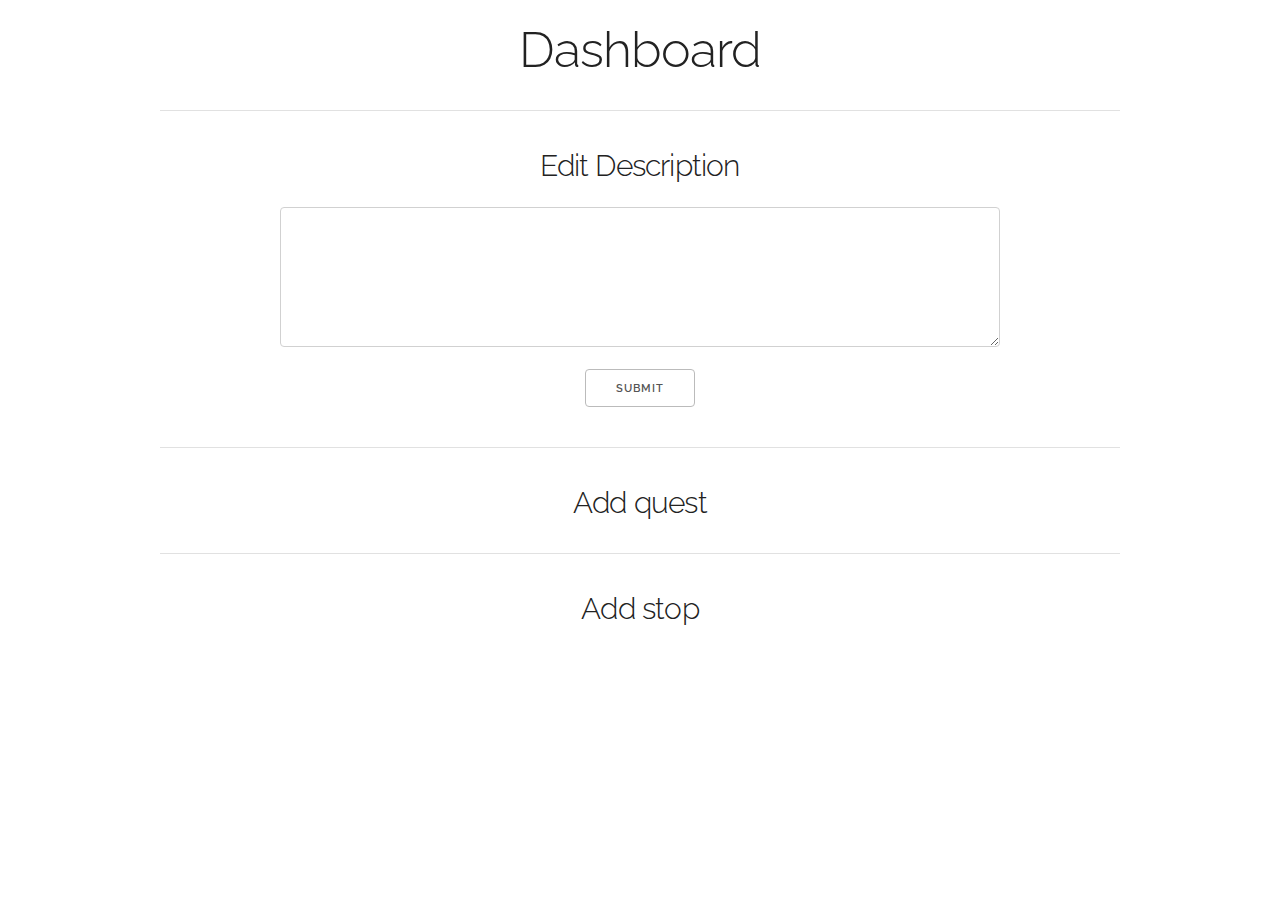
==== web/dashboard.html @ 8903dde0 "Fixed folders and added web" ====
<!DOCTYPE html>
<html lang="en">
<head>

  <!-- Basic Page Needs
  –––––––––––––––––––––––––––––––––––––––––––––––––– -->
  <meta charset="utf-8">
  <title>Dashboard</title>
  <meta name="description" content="">
  <meta name="author" content="">

  <!-- Mobile Specific Metas
  –––––––––––––––––––––––––––––––––––––––––––––––––– -->
  <meta name="viewport" content="width=device-width, initial-scale=1">

  <!-- FONT
  –––––––––––––––––––––––––––––––––––––––––––––––––– -->
  <link href="//fonts.googleapis.com/css?family=Raleway:400,300,600" rel="stylesheet" type="text/css">

  <!-- CSS
  –––––––––––––––––––––––––––––––––––––––––––––––––– -->
  <link rel="stylesheet" href="css/normalize.css">
  <link rel="stylesheet" href="css/skeleton.css">

  <!-- Favicon
  –––––––––––––––––––––––––––––––––––––––––––––––––– -->
  <link rel="icon" type="image/png" href="images/favicon.png">

</head>
<body>

  <!-- Primary Page Layout
  –––––––––––––––––––––––––––––––––––––––––––––––––– -->
  <div class="container">
    <div class="col-md-12" align="center">
        <h1>Dashboard</h1>
        <hr>
        <h4>Edit Description</h4>
        <form>
          <div>
          <textarea></textarea>
          </div>
          <div>
          <button type="submit" class="btn btn-primary btn-test">Submit</button>
          </div>
        </form>
        <hr>
        <h4>Add quest</h2>
        <hr>
        <h4>Add stop</h2>
      </div>
    </div>
<!-- End Document
  –––––––––––––––––––––––––––––––––––––––––––––––––– -->
</body>
</html>
---- web/css/skeleton.css ----
/*
* Skeleton V2.0.4
* Copyright 2014, Dave Gamache
* www.getskeleton.com
* Free to use under the MIT license.
* http://www.opensource.org/licenses/mit-license.php
* 12/29/2014
*/


/* Table of contents
––––––––––––––––––––––––––––––––––––––––––––––––––
- Grid
- Base Styles
- Typography
- Links
- Buttons
- Forms
- Lists
- Code
- Tables
- Spacing
- Utilities
- Clearing
- Media Queries
*/


/* Grid
–––––––––––––––––––––––––––––––––––––––––––––––––– */
.container {
  position: relative;
  width: 100%;
  max-width: 960px;
  margin: 20px auto;
  padding: 0 20px;
  box-sizing: border-box; }
.column,
.columns {
  width: 100%;
  float: left;
  box-sizing: border-box; }

/* For devices larger than 400px */
@media (min-width: 400px) {
  .container {
    width: 85%;
    padding: 0; }
}

/* For devices larger than 550px */
@media (min-width: 550px) {
  .container {
    width: 80%; }
  .column,
  .columns {
    margin-left: 4%; }
  .column:first-child,
  .columns:first-child {
    margin-left: 0; }

  .one.column,
  .one.columns                    { width: 4.66666666667%; }
  .two.columns                    { width: 13.3333333333%; }
  .three.columns                  { width: 22%;            }
  .four.columns                   { width: 30.6666666667%; }
  .five.columns                   { width: 39.3333333333%; }
  .six.columns                    { width: 48%;            }
  .seven.columns                  { width: 56.6666666667%; }
  .eight.columns                  { width: 65.3333333333%; }
  .nine.columns                   { width: 74.0%;          }
  .ten.columns                    { width: 82.6666666667%; }
  .eleven.columns                 { width: 91.3333333333%; }
  .twelve.columns                 { width: 100%; margin-left: 0; }

  .one-third.column               { width: 30.6666666667%; }
  .two-thirds.column              { width: 65.3333333333%; }

  .one-half.column                { width: 48%; }

  /* Offsets */
  .offset-by-one.column,
  .offset-by-one.columns          { margin-left: 8.66666666667%; }
  .offset-by-two.column,
  .offset-by-two.columns          { margin-left: 17.3333333333%; }
  .offset-by-three.column,
  .offset-by-three.columns        { margin-left: 26%;            }
  .offset-by-four.column,
  .offset-by-four.columns         { margin-left: 34.6666666667%; }
  .offset-by-five.column,
  .offset-by-five.columns         { margin-left: 43.3333333333%; }
  .offset-by-six.column,
  .offset-by-six.columns          { margin-left: 52%;            }
  .offset-by-seven.column,
  .offset-by-seven.columns        { margin-left: 60.6666666667%; }
  .offset-by-eight.column,
  .offset-by-eight.columns        { margin-left: 69.3333333333%; }
  .offset-by-nine.column,
  .offset-by-nine.columns         { margin-left: 78.0%;          }
  .offset-by-ten.column,
  .offset-by-ten.columns          { margin-left: 86.6666666667%; }
  .offset-by-eleven.column,
  .offset-by-eleven.columns       { margin-left: 95.3333333333%; }

  .offset-by-one-third.column,
  .offset-by-one-third.columns    { margin-left: 34.6666666667%; }
  .offset-by-two-thirds.column,
  .offset-by-two-thirds.columns   { margin-left: 69.3333333333%; }

  .offset-by-one-half.column,
  .offset-by-one-half.columns     { margin-left: 52%; }

}


/* Base Styles
–––––––––––––––––––––––––––––––––––––––––––––––––– */
/* NOTE
html is set to 62.5% so that all the REM measurements throughout Skeleton
are based on 10px sizing. So basically 1.5rem = 15px :) */
html {
  font-size: 62.5%; }
body {
  font-size: 1.5em; /* currently ems cause chrome bug misinterpreting rems on body element */
  line-height: 1.6;
  font-weight: 400;
  font-family: "Raleway", "HelveticaNeue", "Helvetica Neue", Helvetica, Arial, sans-serif;
  color: #222; }


/* Typography
–––––––––––––––––––––––––––––––––––––––––––––––––– */
h1, h2, h3, h4, h5, h6 {
  margin-top: 0;
  margin-bottom: 2rem;
  font-weight: 300; }
h1 { font-size: 4.0rem; line-height: 1.2;  letter-spacing: -.1rem;}
h2 { font-size: 3.6rem; line-height: 1.25; letter-spacing: -.1rem; }
h3 { font-size: 3.0rem; line-height: 1.3;  letter-spacing: -.1rem; }
h4 { font-size: 2.4rem; line-height: 1.35; letter-spacing: -.08rem; }
h5 { font-size: 1.8rem; line-height: 1.5;  letter-spacing: -.05rem; }
h6 { font-size: 1.5rem; line-height: 1.6;  letter-spacing: 0; }

/* Larger than phablet */
@media (min-width: 550px) {
  h1 { font-size: 5.0rem; }
  h2 { font-size: 4.2rem; }
  h3 { font-size: 3.6rem; }
  h4 { font-size: 3.0rem; }
  h5 { font-size: 2.4rem; }
  h6 { font-size: 1.5rem; }
}

p {
  margin-top: 0; }


/* Links
–––––––––––––––––––––––––––––––––––––––––––––––––– */
a {
  color: #1EAEDB; }
a:hover {
  color: #0FA0CE; }


/* Buttons
–––––––––––––––––––––––––––––––––––––––––––––––––– */
.button,
button,
input[type="submit"],
input[type="reset"],
input[type="button"] {
  display: inline-block;
  height: 38px;
  padding: 0 30px;
  color: #555;
  text-align: center;
  font-size: 11px;
  font-weight: 600;
  line-height: 38px;
  letter-spacing: .1rem;
  text-transform: uppercase;
  text-decoration: none;
  white-space: nowrap;
  background-color: transparent;
  border-radius: 4px;
  border: 1px solid #bbb;
  cursor: pointer;
  box-sizing: border-box; }
.button:hover,
button:hover,
input[type="submit"]:hover,
input[type="reset"]:hover,
input[type="button"]:hover,
.button:focus,
button:focus,
input[type="submit"]:focus,
input[type="reset"]:focus,
input[type="button"]:focus {
  color: #333;
  border-color: #888;
  outline: 0; }
.button.button-primary,
button.button-primary,
input[type="submit"].button-primary,
input[type="reset"].button-primary,
input[type="button"].button-primary {
  color: #FFF;
  background-color: #33C3F0;
  border-color: #33C3F0; }
.button.button-primary:hover,
button.button-primary:hover,
input[type="submit"].button-primary:hover,
input[type="reset"].button-primary:hover,
input[type="button"].button-primary:hover,
.button.button-primary:focus,
button.button-primary:focus,
input[type="submit"].button-primary:focus,
input[type="reset"].button-primary:focus,
input[type="button"].button-primary:focus {
  color: #FFF;
  background-color: #1EAEDB;
  border-color: #1EAEDB; }


/* Forms
–––––––––––––––––––––––––––––––––––––––––––––––––– */
input[type="email"],
input[type="number"],
input[type="search"],
input[type="text"],
input[type="tel"],
input[type="url"],
input[type="password"],
select {
  height: 38px;
  padding: 6px 10px; /* The 6px vertically centers text on FF, ignored by Webkit */
  background-color: #fff;
  border: 1px solid #D1D1D1;
  border-radius: 4px;
  box-shadow: none;
  box-sizing: border-box; }
textarea{
  height: 140px;
  width: 75%;
  padding: 6px 10px; /* The 6px vertically centers text on FF, ignored by Webkit */
  background-color: #fff;
  border: 1px solid #D1D1D1;
  border-radius: 4px;
  box-shadow: none;
  box-sizing: border-box; }
}
/* Removes awkward default styles on some inputs for iOS */
input[type="email"],
input[type="number"],
input[type="search"],
input[type="text"],
input[type="tel"],
input[type="url"],
input[type="password"],
textarea {
  -webkit-appearance: none;
     -moz-appearance: none;
          appearance: none; }
textarea {
  min-height: 65px;
  padding-top: 6px;
  padding-bottom: 6px; }
input[type="email"]:focus,
input[type="number"]:focus,
input[type="search"]:focus,
input[type="text"]:focus,
input[type="tel"]:focus,
input[type="url"]:focus,
input[type="password"]:focus,
textarea:focus,
select:focus {
  border: 1px solid #33C3F0;
  outline: 0; }
label,
legend {
  display: block;
  margin-bottom: .5rem;
  font-weight: 600; }
fieldset {
  padding: 0;
  border-width: 0; }
input[type="checkbox"],
input[type="radio"] {
  display: inline; }
label > .label-body {
  display: inline-block;
  margin-left: .5rem;
  font-weight: normal; }


/* Lists
–––––––––––––––––––––––––––––––––––––––––––––––––– */
ul {
  list-style: circle inside; }
ol {
  list-style: decimal inside; }
ol, ul {
  padding-left: 0;
  margin-top: 0; }
ul ul,
ul ol,
ol ol,
ol ul {
  margin: 1.5rem 0 1.5rem 3rem;
  font-size: 90%; }
li {
  margin-bottom: 1rem; }


/* Code
–––––––––––––––––––––––––––––––––––––––––––––––––– */
code {
  padding: .2rem .5rem;
  margin: 0 .2rem;
  font-size: 90%;
  white-space: nowrap;
  background: #F1F1F1;
  border: 1px solid #E1E1E1;
  border-radius: 4px; }
pre > code {
  display: block;
  padding: 1rem 1.5rem;
  white-space: pre; }


/* Tables
–––––––––––––––––––––––––––––––––––––––––––––––––– */
th,
td {
  padding: 12px 15px;
  text-align: left;
  border-bottom: 1px solid #E1E1E1; }
th:first-child,
td:first-child {
  padding-left: 0; }
th:last-child,
td:last-child {
  padding-right: 0; }


/* Spacing
–––––––––––––––––––––––––––––––––––––––––––––––––– */
button,
.button {
  margin-bottom: 1rem; }
input,
textarea,
select,
fieldset {
  margin-bottom: 1.5rem; }
pre,
blockquote,
dl,
figure,
table,
p,
ul,
ol,
form {
  margin-bottom: 2.5rem; }


/* Utilities
–––––––––––––––––––––––––––––––––––––––––––––––––– */
.u-full-width {
  width: 100%;
  box-sizing: border-box; }
.u-max-full-width {
  max-width: 100%;
  box-sizing: border-box; }
.u-pull-right {
  float: right; }
.u-pull-left {
  float: left; }


/* Misc
–––––––––––––––––––––––––––––––––––––––––––––––––– */
hr {
  margin-top: 3rem;
  margin-bottom: 3.5rem;
  border-width: 0;
  border-top: 1px solid #E1E1E1; }


/* Clearing
–––––––––––––––––––––––––––––––––––––––––––––––––– */

/* Self Clearing Goodness */
.container:after,
.row:after,
.u-cf {
  content: "";
  display: table;
  clear: both; }


/* Media Queries
–––––––––––––––––––––––––––––––––––––––––––––––––– */
/*
Note: The best way to structure the use of media queries is to create the queries
near the relevant code. For example, if you wanted to change the styles for buttons
on small devices, paste the mobile query code up in the buttons section and style it
there.
*/


/* Larger than mobile */
@media (min-width: 400px) {}

/* Larger than phablet (also point when grid becomes active) */
@media (min-width: 550px) {}

/* Larger than tablet */
@media (min-width: 750px) {}

/* Larger than desktop */
@media (min-width: 1000px) {}

/* Larger than Desktop HD */
@media (min-width: 1200px) {}
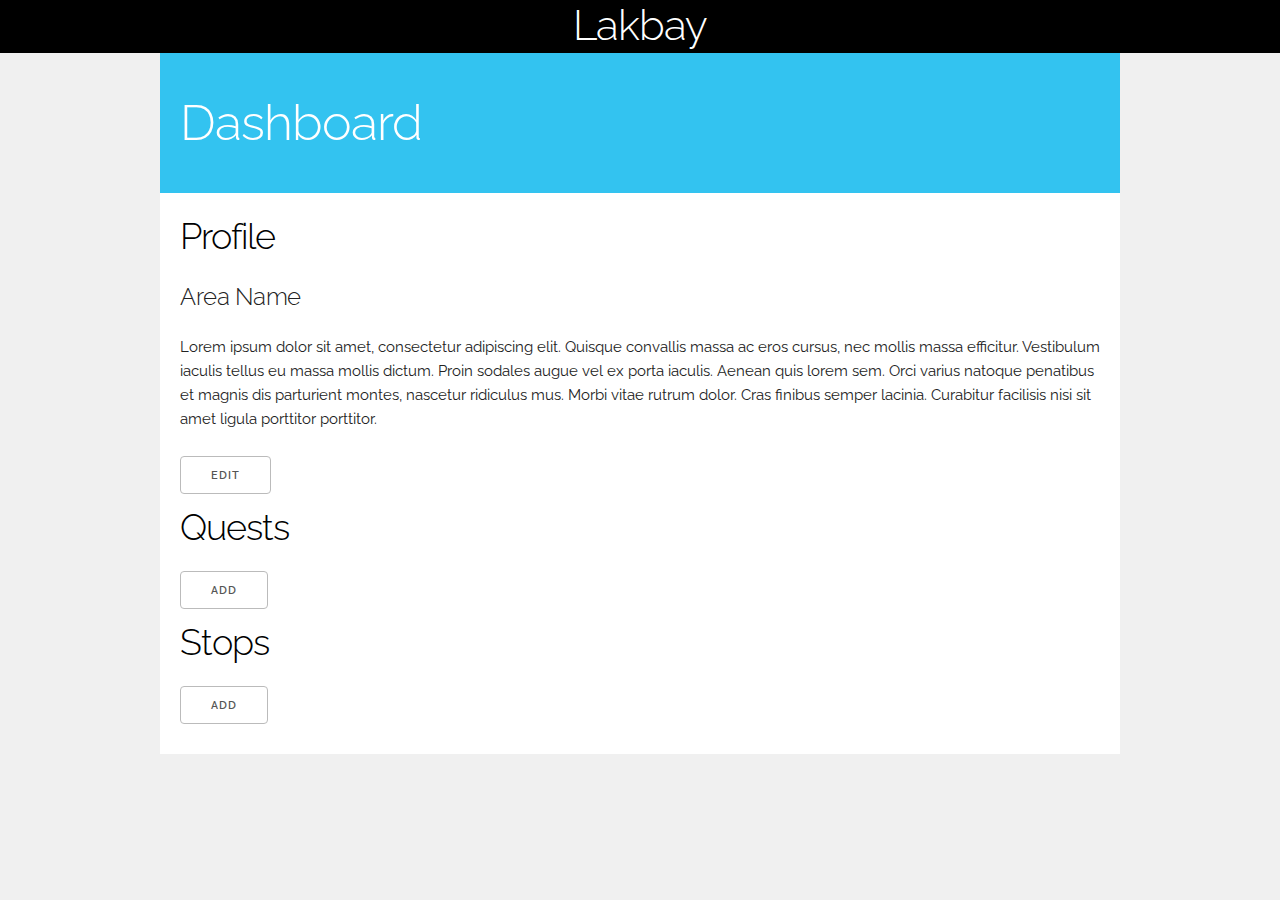
==== commit 7910acd4: "edit web" ====
--- a/web/dashboard.html
+++ b/web/dashboard.html
@@ -21,6 +21,7 @@
   –––––––––––––––––––––––––––––––––––––––––––––––––– -->
   <link rel="stylesheet" href="css/normalize.css">
   <link rel="stylesheet" href="css/skeleton.css">
+  <link rel="stylesheet" href="css/general.css">
 
   <!-- Favicon
   –––––––––––––––––––––––––––––––––––––––––––––––––– -->
@@ -31,25 +32,40 @@
 
   <!-- Primary Page Layout
   –––––––––––––––––––––––––––––––––––––––––––––––––– -->
-  <div class="container">
-    <div class="col-md-12" align="center">
+
+  <div class="topnav">
+    <h2>Lakbay</h2>
+  </div>
+
+  <!-- Primary Page Layout
+  –––––––––––––––––––––––––––––––––––––––––––––––––– -->
+  <div class="container no-margin-top">
+    <div class="row">
+      <div class="twelve columns header">
         <h1>Dashboard</h1>
-        <hr>
-        <h4>Edit Description</h4>
-        <form>
-          <div>
-          <textarea></textarea>
-          </div>
-          <div>
-          <button type="submit" class="btn btn-primary btn-test">Submit</button>
-          </div>
-        </form>
-        <hr>
-        <h4>Add quest</h2>
-        <hr>
-        <h4>Add stop</h2>
       </div>
     </div>
+    <div class="row content">
+        <div class="twelve columns padding">
+          <div>
+            <h3><a href="">Profile</a></h3>
+            <h5>Area Name</h6>
+            <p>Lorem ipsum dolor sit amet, consectetur adipiscing elit. Quisque convallis massa ac eros cursus, nec mollis massa efficitur. Vestibulum iaculis tellus eu massa mollis dictum. Proin sodales augue vel ex porta iaculis. Aenean quis lorem sem. Orci varius natoque penatibus et magnis dis parturient montes, nascetur ridiculus mus. Morbi vitae rutrum dolor. Cras finibus semper lacinia. Curabitur facilisis nisi sit amet ligula porttitor porttitor. </p>
+            <button>Edit</button>
+          </div>
+
+          <div>
+            <h3><a href="">Quests</a></h3>
+            <button>Add</button>
+          </div>
+
+          <div>
+            <h3><a href="">Stops</a></h3>
+            <button>Add</button>
+          </div>
+        </div>
+    </div>
+  </div>
 <!-- End Document
   –––––––––––––––––––––––––––––––––––––––––––––––––– -->
 </body>
--- a/web/css/general.css
+++ b/web/css/general.css
@@ -0,0 +1,40 @@
+body{
+	background-color: #f0f0f0;
+}
+.no_float{
+	float: none;
+}
+
+.no-margin-top{
+	margin-top: 0;
+}
+
+.padding{
+	padding:20px;
+}
+
+.topnav{
+	width: 100%;
+	background-color: black;
+	color:white;
+}
+
+.content{
+	background-color: white;
+}
+
+.topnav h2{
+	text-align: center;
+	margin-bottom: 0;
+}
+
+.header{
+	background-color: #33C3F0;
+	color: white;
+	padding: 40px 20px 20px 20px;
+} 
+
+h3 a{
+	text-decoration: none;
+	color:black;
+}